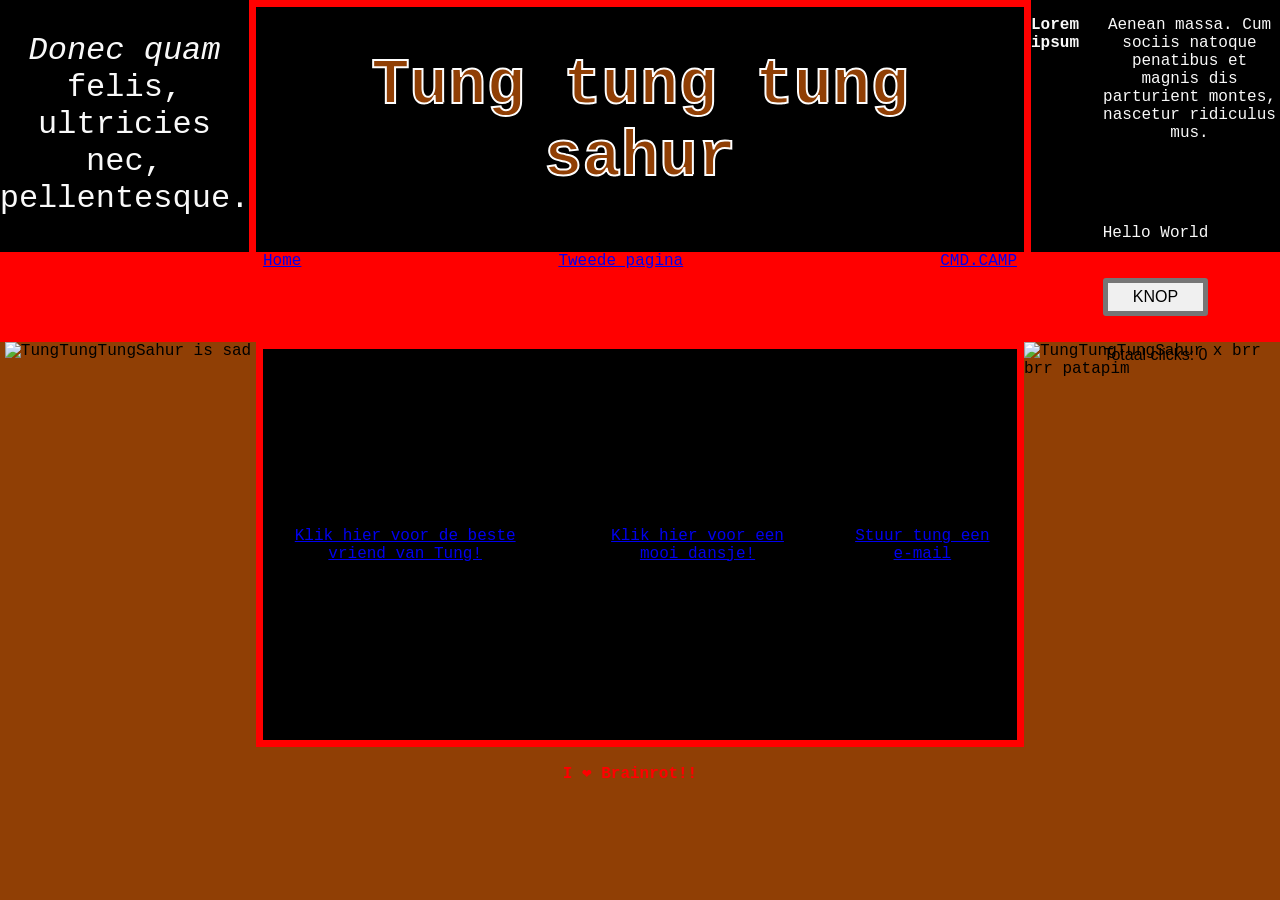
==== index.html @ 4c9d442d "Add files via upload" ====
<!DOCTYPE html>
<html lang="en">
<head>
    <meta charset="UTF-8">
    <meta name="viewport" content="width=device-width, initial-scale=1.0">
    <title>Tung Fanpage</title>
    <link rel="stylesheet" href="style.css">
</head>
<body>   
<div class="Mijndivs" id="title">
    <H1>Tung tung tung sahur</H1>
</div>

<div class="Mijndivs" id="nav">
    <a href="Les1.html" class="menu-item">Home</a>
    <a href="les2.html" class="menu-item">Tweede pagina</a>
    <a href="https://cmdcamp.nl" class="menu-item">CMD.CAMP</a>
</div>

<div class="Mijndivs" id="storyleft">
    <p><strong>Lorem ipsum</strong></p>
    <p>Aenean massa. Cum sociis natoque penatibus et magnis dis parturient montes, nascetur ridiculus mus.</p>
</div>

<div class="Mijndivs" id="storyright">
    <p><em>Donec quam</em> felis, ultricies nec, pellentesque.</p>
</div>

<div class="Mijndivs" id="featured1">
<p><a href="https://open.spotify.com/track/3F0tBEiEV4TeU1SPHqso7M">Klik hier voor de beste vriend van Tung!</a></p><br>
<p><a href="https://www.youtube.com/shorts/IAqFIXmGomI">Klik hier voor een mooi dansje!</a></p><br>
<p><a href="mailto:TungTungTungSahur@gmail.com">Stuur tung een e-mail</a></p><br>
</div>

<div class="Mijndivs" id="featured2">
<p id="Brainrot">I ❤️ Brainrot!! </p><br>
</div>

<div class="Mijndivs" id="featured3">
<img src="Images/Tung is sad.png" alt="TungTungTungSahur is sad">
</div>

<div class="Mijndivs" id="featured4">
<img src="Images/Pregnant.jpeg" alt="TungTungTungSahur x brr brr patapim">
</div>
<div class="Mijndivs" id="space1">

</div>
<div class="Mijndivs" id="space2">
    
<div class="Mijndivs" id="blokje">
    <p>Hello World</p>
    <button id="knop">KNOP</button>
    <p id="counter">Totaal clicks: 0</p>
</div>


<script src="script.js"></script>
</body>

</html>
---- style.css ----
/* CSS reset, dit niet aanpassen! */

html {
  box-sizing: border-box;
}
*, *:before, *:after {
  box-sizing: inherit;
}
body {
  margin: 0;
  padding: 0;
  min-height: 100vh;
}
img {
  max-width: 100%;
  height: auto;
}

/* Hieronder mag je eigen CSS code */

body {
  background-color: rgb(144, 63, 5);
  font-family: "Courier New", Courier, monospace;
}
p {
    color: #f9f9f9
}

h1 {
    color: rgb(144, 63, 5);
    font-size: 64px;
    -webkit-text-stroke: 2px rgb(254, 254, 254);
}

h1 {
    text-align: center;
}
p {
    text-align: center;
}

div {
  width: auto;
  border: 7px solid red;
  display: flex;
  justify-content: center;
  gap: 20px;
  background-color: rgb(0, 0, 0);
}

#Brainrot {
  font-weight: bold;
  color: red;
  justify-content: center;
  padding-bottom: 2rem;
}

#Actie {
  width: auto;
  border: 10px solid rgb(0, 0, 0);
  padding-top: 1rem;
  padding-bottom: 1rem;
  padding-left: 1rem;
  padding-right: 1rem;
  display: block;
  margin-left: auto;
  margin-right: auto;
  width: 50vw;
  padding-bottom: 2rem;
}

.menu-item {
  justify-content: center;
  align-self: start;
}

.menu-item:hover {
  background-color: rgb(0,0,255);
}

#storyleft {
    background-color: rgb(0, 0, 0);
    grid-column: 3 / 3;
    grid-row: 1 / 1;
    border-top: none;
    border-right: none;
    border-bottom: none;
    font-size: 1rem;
}

#storyright {
    background-color: black;
      grid-column: 1 / 1;
    grid-row: 1 / 1;
    border-top: none;
    border-left: none;
    border-bottom: none;
    font-size: 2rem;
}

#nav{
  background-color: red;
  grid-column: 2 / 3;
  grid-row: 2 / 4;
    display: flex;
    flex-direction: row;
    align-items: center;
    justify-content: space-between; 
    border-top: none;
}

#space1 {
    background-color: red;
    grid-column: 1 / 1;
    grid-row: 2 / 3;
    border-top: none;
    border-left: none;
}

#space2 {
    background-color: red;
    grid-column: 3 / 3;
    grid-row: 2 / 3;
    border-top: none;
    border-right: none;
}

#featured1 {
  background-image: url("Images/Lig.jpeg");
      grid-column: 2 / 3;
    grid-row: 3 / 4;
      display: flex;
    flex-direction: row;
    align-items: center;
    justify-content: space-between;
    color:black;
}

#featured2 {
  border: none;
  background-color: rgb(144, 63, 5);
      grid-column: 2 / 3;
    grid-row: 4 / 4;
  
}

#featured3 {
  border: none;
  background-color: rgb(144, 63, 5);
      grid-column: 1 / 1;
    grid-row: 3 / 4;
  
}

#featured4 {
  border: none;
      grid-column: 3 / 3;
    grid-row: 3 / 4;
      background-color: rgb(144, 63, 5);

}

#title {
      grid-column: 2 / 3;
    grid-row: 1 / 1;
    border-bottom: none;
    border-left: none;
    border-right: none;
    background-image: url(Images/tung_tung_tung_sahur_brainrot_meme_wrapping_paper-r8040776e4c434dfbbd8b8186d02e7599_zkehu_8byvr_644.jpg);
    height: 28vh;
}

#blokje {

    display: flex;
    flex-direction: column;
    background-color: transparent;
    border: none;
    padding: 20px;
}


#knop {
    font-family: sans-serif;
    font-size: 16px;
    padding: 5px 10px;
    background-color: #f0f0f0;
    border: 5px solid #767676;
    border-radius: 3px;
    cursor: pointer;
    color: black;
}

#counter {
    margin-top: 10px;
    font-family: sans-serif;
    color: black;
}

body {    
    display: grid;
    grid-template-columns: 20vw 60vw 20vw;  
    grid-template-rows: 28vh 10vh 45vh;
}
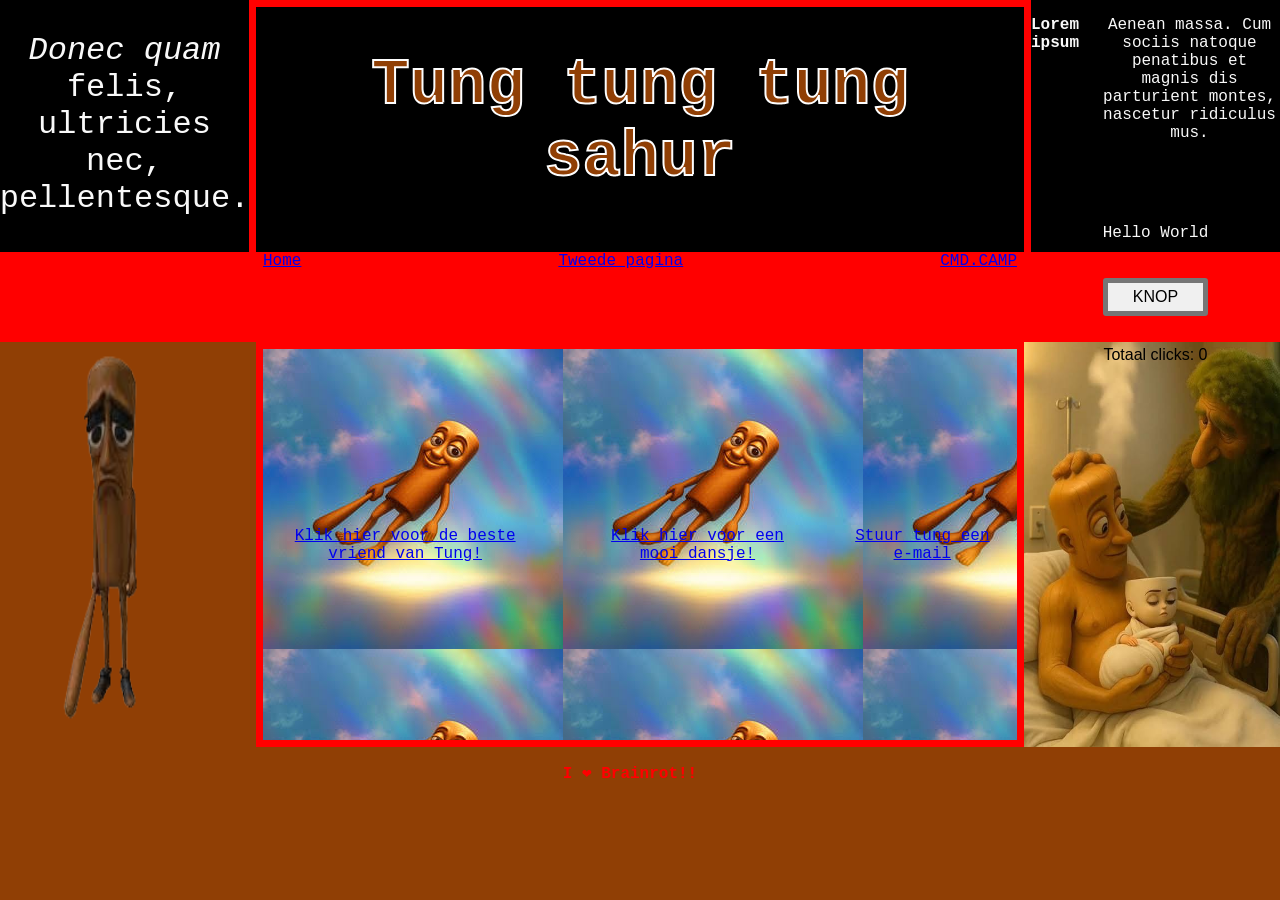
==== commit e4619fd3: "Add files via upload" ====
--- a/index.html
+++ b/index.html
@@ -37,11 +37,11 @@
 </div>
 
 <div class="Mijndivs" id="featured3">
-<img src="Images/Tung is sad.png" alt="TungTungTungSahur is sad">
+<img src="Tung is sad.png" alt="TungTungTungSahur is sad">
 </div>
 
 <div class="Mijndivs" id="featured4">
-<img src="Images/Pregnant.jpeg" alt="TungTungTungSahur x brr brr patapim">
+<img src="Pregnant.jpeg" alt="TungTungTungSahur x brr brr patapim">
 </div>
 <div class="Mijndivs" id="space1">
 
--- a/style.css
+++ b/style.css
@@ -126,7 +126,7 @@
 }
 
 #featured1 {
-  background-image: url("Images/Lig.jpeg");
+  background-image: url("Lig.jpeg");
       grid-column: 2 / 3;
     grid-row: 3 / 4;
       display: flex;
@@ -166,7 +166,7 @@
     border-bottom: none;
     border-left: none;
     border-right: none;
-    background-image: url(Images/tung_tung_tung_sahur_brainrot_meme_wrapping_paper-r8040776e4c434dfbbd8b8186d02e7599_zkehu_8byvr_644.jpg);
+    background-image: url("tung_tung_tung_sahur_brainrot_meme_wrapping_paper-r8040776e4c434dfbbd8b8186d02e7599_zkehu_8byvr_644.jpg");
     height: 28vh;
 }
 
